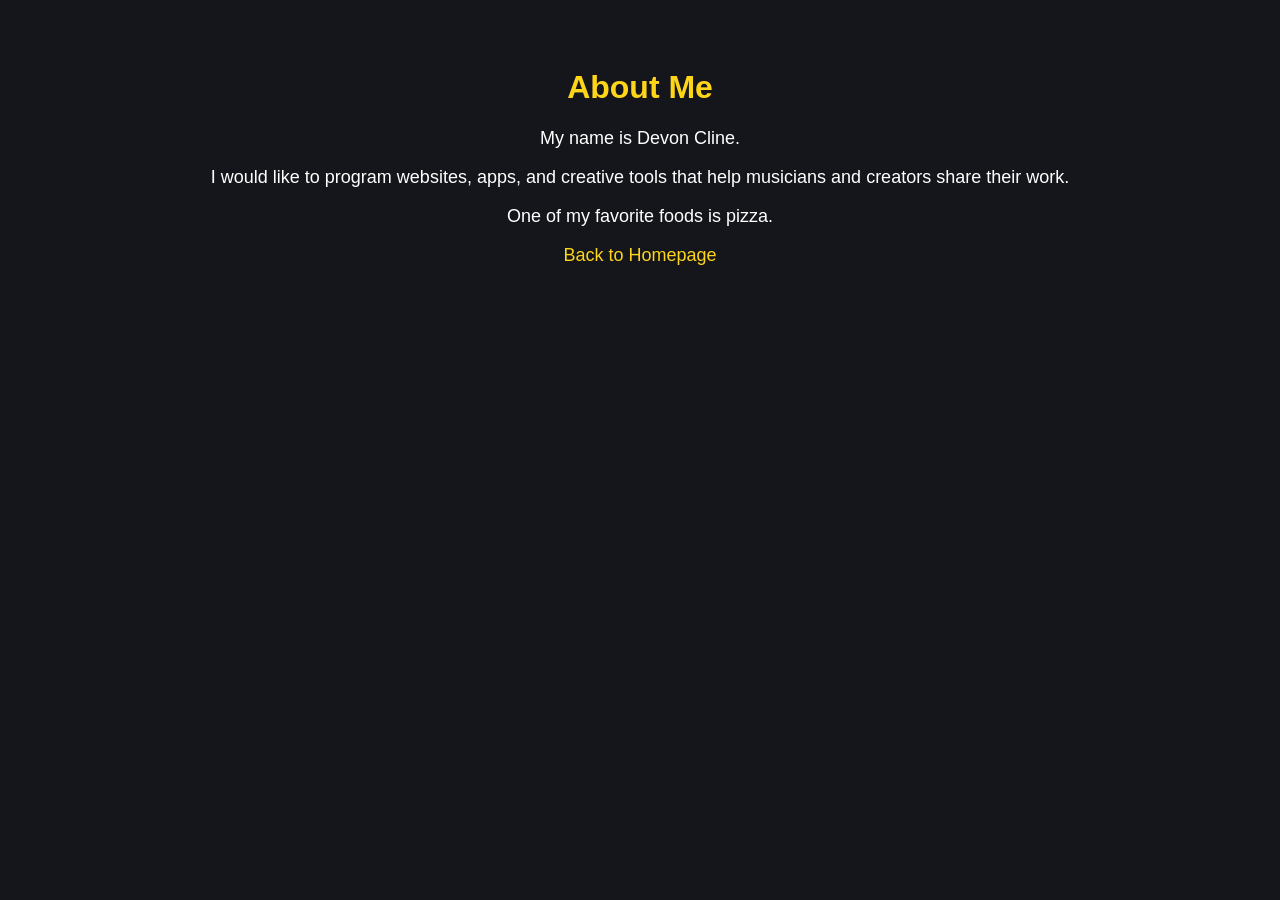
==== about.html @ 1058b37d "Add files via upload" ====
<!DOCTYPE html>
<html>
<head>
  <title>About Devon</title>
  <head>
  <title>About Devon</title>
  <link rel="stylesheet" href="style.css">
</head>
</head>
<body>
  <h1>About Me</h1>

  <p>My name is Devon Cline.</p>
  <p>I would like to program websites, apps, and creative tools that help musicians and creators share their work.</p>
  <p>One of my favorite foods is pizza.</p>

  <a href="index.html">Back to Homepage</a>
</body>
</html>
---- style.css ----
body {
  background-color: #14161b;
  color: white;
  font-family: Arial, sans-serif;
  text-align: center;
  padding: 40px;
}

h1 {
  color: #ffd51a;
}

p {
  font-size: 18px;
}

a {
  color: #ffd51a;
  font-size: 18px;
  text-decoration: none;
}

a:hover {
  text-decoration: underline;
}
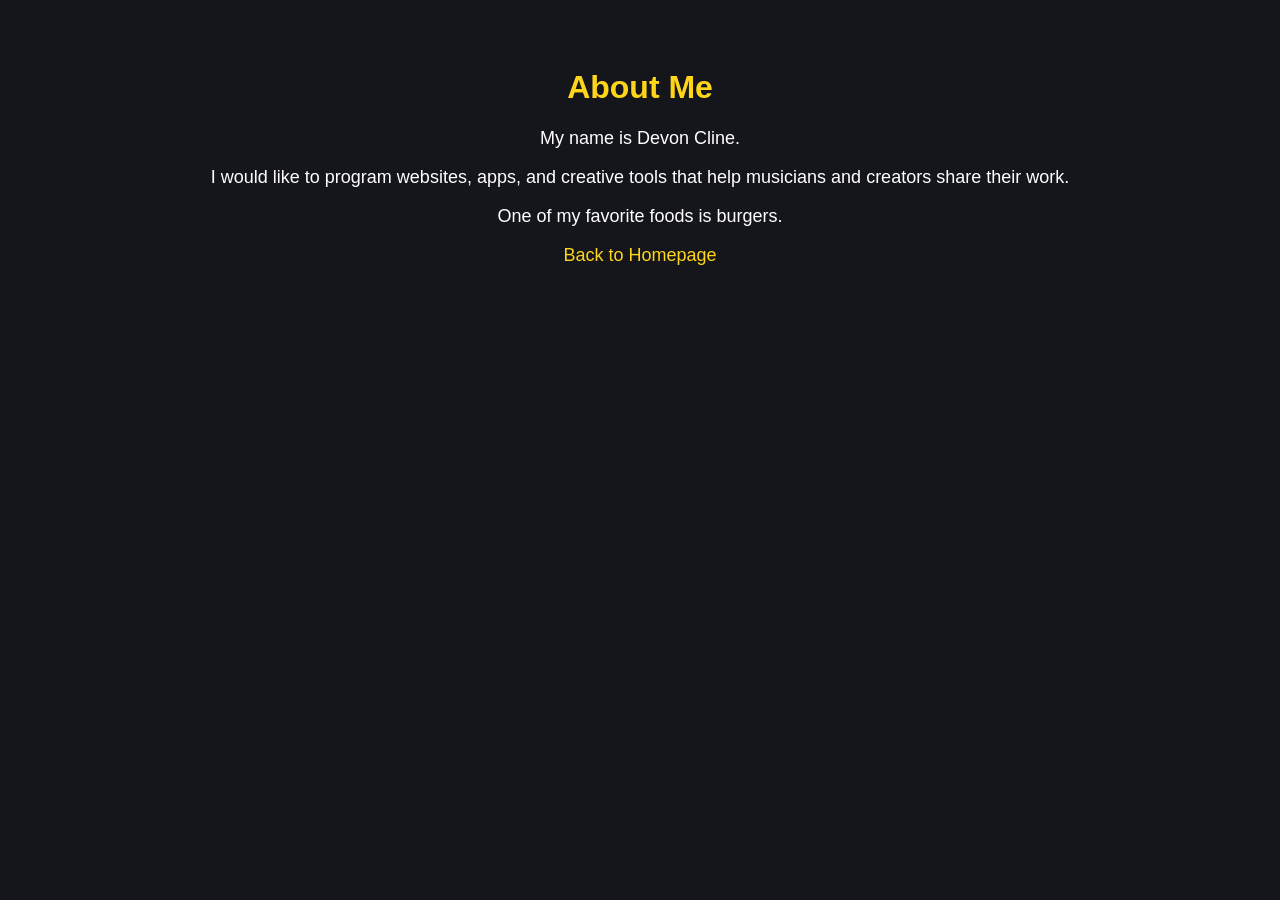
==== commit 4e274260: "Update CodeCrew challenge files" ====
--- a/about.html
+++ b/about.html
@@ -1,18 +1,17 @@
 <!DOCTYPE html>
-<html>
+<html lang="en">
 <head>
-  <title>About Devon</title>
-  <head>
+  <meta charset="UTF-8">
+  <meta name="viewport" content="width=device-width, initial-scale=1.0">
   <title>About Devon</title>
   <link rel="stylesheet" href="style.css">
-</head>
 </head>
 <body>
   <h1>About Me</h1>
 
   <p>My name is Devon Cline.</p>
   <p>I would like to program websites, apps, and creative tools that help musicians and creators share their work.</p>
-  <p>One of my favorite foods is pizza.</p>
+  <p>One of my favorite foods is burgers.</p>
 
   <a href="index.html">Back to Homepage</a>
 </body>
